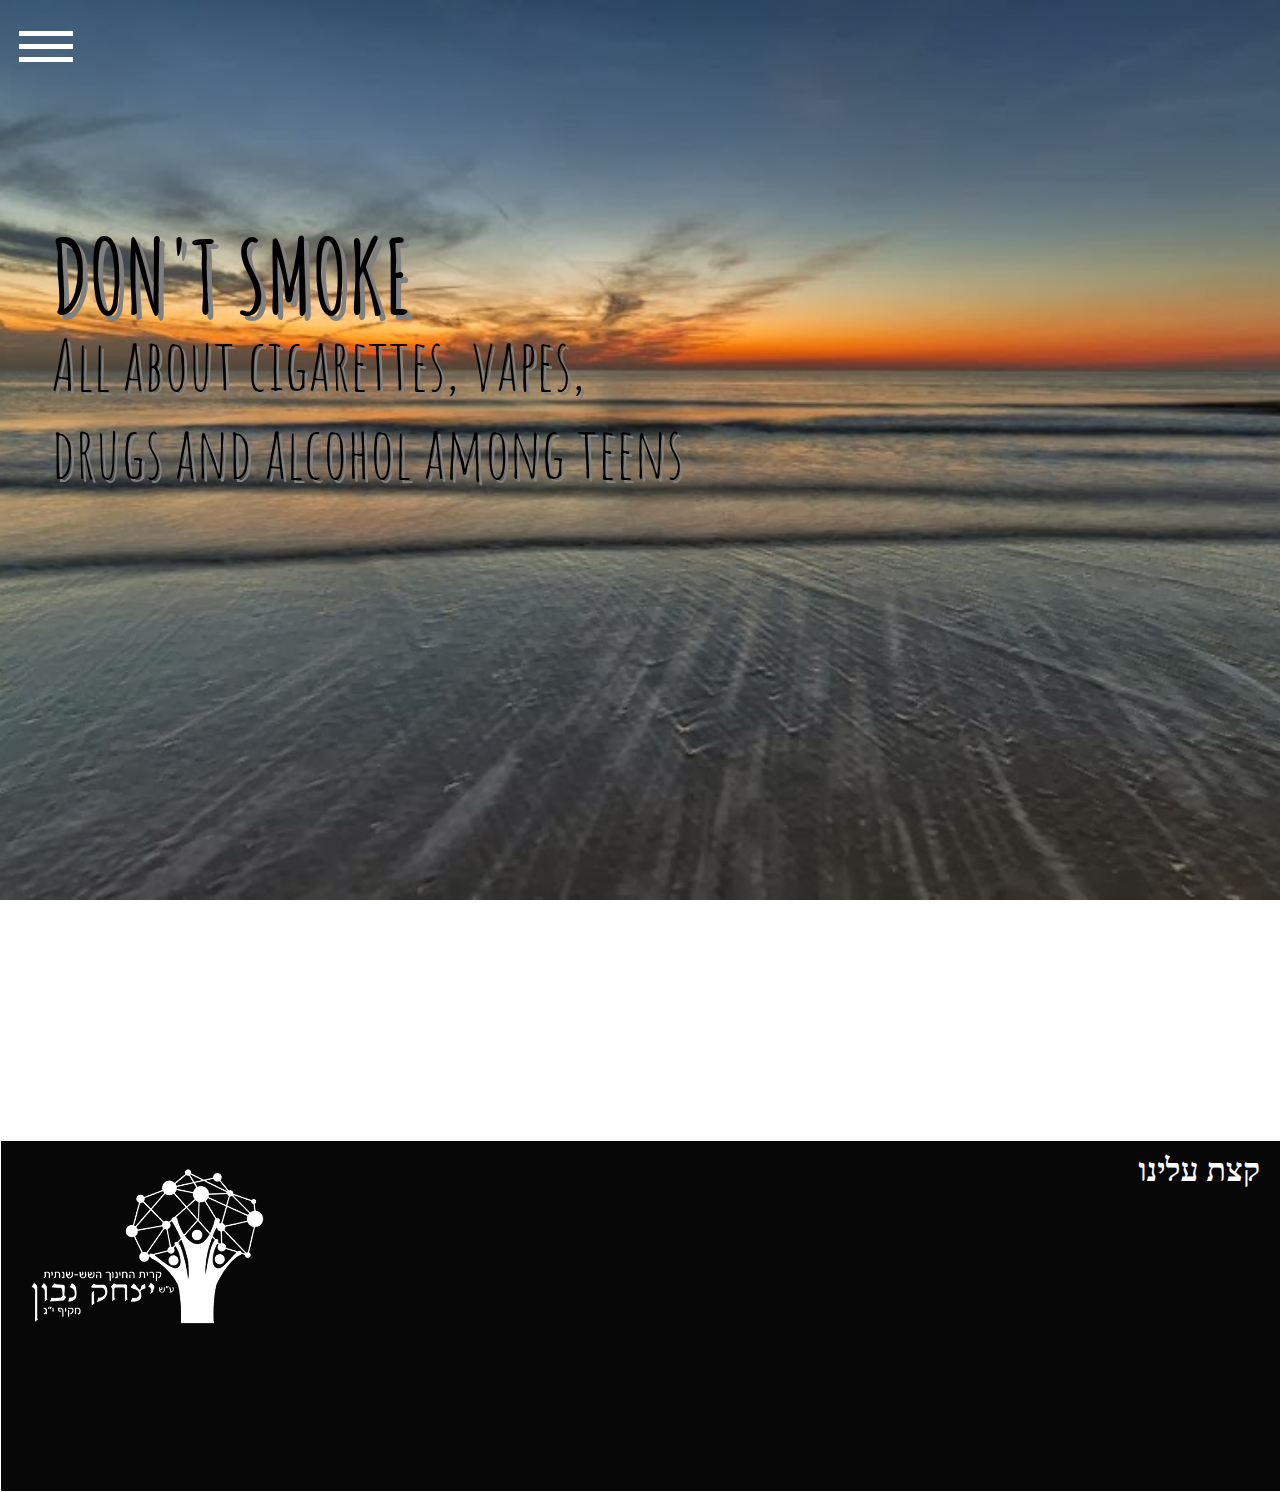
==== index.html @ 5208f823 "Add files via upload" ====
<!DOCTYPE html>
<html lang="en">

<head>
    <meta charset="UTF-8">
    <meta http-equiv="X-UA-Compatible" content="IE=edge">
    <meta name="viewport" content="width=device-width, initial-scale=1.0">
    <title>DONTSMOKE</title>
    <link rel="stylesheet" href="style.css">
    <link rel="preconnect" href="https://fonts.googleapis.com">
    <link rel="preconnect" href="https://fonts.gstatic.com" crossorigin>
    <link href="https://fonts.googleapis.com/css2?family=Amatic+SC:wght@400;700&display=swap" rel="stylesheet">
    <link rel="icon" href="logotab.png">
    <link rel="stylesheet" href="https://cdnjs.cloudflare.com/ajax/libs/font-awesome/4.7.0/css/font-awesome.min.css">
</head>

<body>
    <div class="banner">
        <h1>DON'T SMOKE</h1>
        <p>All about cigarettes, vapes,<br> drugs and alcohol among teens</p>
    </div>

    <div class="menu-wrap">
        <input type="checkbox" class="toggler">
        <div class="hamburger">
            <div></div>
        </div>
        <div class="menu">
            <div>
                <div>
                    <ul>
                        <li><a href="index.html">בית</a></li>
                        <li>
                            <a href="smoke.html">לגבי עישון</a>
                        </li>
                        <li>
                            <a href="alcohol.html">לגבי אלכוהול</a>
                        </li>
                        <li><a href="footer">קצת עלינו</a></li>
                    </ul>
                </div>
            </div>
        </div>
    </div>
    <style>
        .banner h1 {
            font-size: 100px;
            font-family: 'Amatic SC', cursive;
            position: absolute;
            top: 145px;
            left: 4%;
            text-shadow: 5px 5px rgb(128, 128, 128);
        }
        
        .banner p {
            font-family: 'Amatic SC', cursive;
            font-size: 70px;
            position: absolute;
            top: 250px;
            left: 4%;
            text-shadow: 2.5px 2.5px rgb(128, 128, 128);
        }
    </style>
    <script src="script.js"></script>
</body>
<footer id="footer">
    <hr size="500px" color="white" style="position:absolute; bottom: -600px; height: 350px; width: 100%; left: 0; background-color: rgb(7, 7, 7);">
    <div class="f-banner">
        <h1 id="T1" style="position: absolute;bottom: -310px; color: rgb(255, 255, 255); right: 20px;">קצת עלינו</h1>
        <img src="logo.png" style="position: absolute; bottom: -500px; size: 100px;" id="img">
    </div>
    <div class="social-media">
        
    </div>
</footer>


</html>
---- style.css ----
* {}


html{  
    background: url(background.jpg) no-repeat center center fixed; 
    -webkit-background-size: cover;
    -moz-background-size: cover;
    -o-background-size: cover;
    background-size: cover;
    scroll-behavior: smooth;
    overflow-x: hidden;
    overflow-y: scroll;
}


body {
    margin: 0px;
    padding: 0px;
    width: 100%;
    height: 100%;
    position: fixed;
    background-repeat: no-repeat;
    padding: 0;
    position: absolute;
    top: 0;
    left: 0;
}

.header,
.logo img {
    object-fit: contain;
    position: absolute;
    top: 0;
    right: 0px;
}

.menu-wrap {
    position: fixed;
    top: 0;
    left: 0;
    z-index: 1;
}

.menu-wrap .toggler {
    position: absolute;
    top: 0;
    left: 0;
    z-index: 2;
    cursor: pointer;
    width: 70px;
    height: 70px;
    opacity: 0;
}

.menu-wrap .hamburger {
    position: absolute;
    top: 0;
    left: 0;
    z-index: 1;
    width: 60px;
    height: 60px;
    padding: 1rem;
    background: var(--primary-color);
    display: flex;
    align-items: center;
    justify-content: center;
}


/* Hamburger Line */

.menu-wrap .hamburger>div {
    position: relative;
    flex: none;
    width: 90%;
    height: 5px;
    background: rgb(255, 255, 255);
    display: flex;
    align-items: center;
    justify-content: center;
    transition: all 0.4s ease;
}


/* Hamburger Lines - Top & Bottom */

.menu-wrap .hamburger>div::before,
.menu-wrap .hamburger>div::after {
    content: '';
    position: absolute;
    z-index: 1;
    top: -13px;
    width: 100%;
    height: 5px;
    background: inherit;
}


/* Moves Line Down */

.menu-wrap .hamburger>div::after {
    top: 13px;
}


/* Toggler Animation */

.menu-wrap .toggler:checked+.hamburger>div {
    transform: rotate(135deg);
}


/* Turns Lines Into X */

.menu-wrap .toggler:checked+.hamburger>div:before,
.menu-wrap .toggler:checked+.hamburger>div:after {
    top: 0;
    transform: rotate(90deg);
}


/* Rotate On Hover When Checked */

.menu-wrap .toggler:checked:hover+.hamburger>div {
    transform: rotate(225deg);
}


/* Show Menu */

.menu-wrap .toggler:checked~.menu {
    visibility: visible;
}

.menu-wrap .toggler:checked~.menu>div {
    transform: scale(1);
    transition-duration: var(--menu-speed);
}

.menu-wrap .toggler:checked~.menu>div>div {
    opacity: 1;
    transition: opacity 0.4s ease 0.4s;
}

.menu-wrap .menu {
    position: fixed;
    top: 0;
    left: 0;
    width: 100%;
    height: 100%;
    visibility: hidden;
    overflow: hidden;
    display: flex;
    align-items: center;
    justify-content: center;
}

.menu-wrap .menu>div {
    background: var(--overlay-color);
    border-radius: 50%;
    width: 200vw;
    height: 200vw;
    display: flex;
    flex: none;
    align-items: center;
    justify-content: center;
    transform: scale(0);
    transition: all 0.4s ease;
}

.menu-wrap .menu>div>div {
    text-align: center;
    max-width: 90vw;
    max-height: 100vh;
    opacity: 0;
    transition: opacity 0.4s ease;
}

.menu-wrap .menu>div>div>ul>li {
    list-style: none;
    color: #fff;
    font-size: 1.5rem;
    padding: 1rem;
}

.menu-wrap .menu>div>div>ul>li>a {
    color: inherit;
    text-decoration: none;
    transition: color 0.4s ease;
}
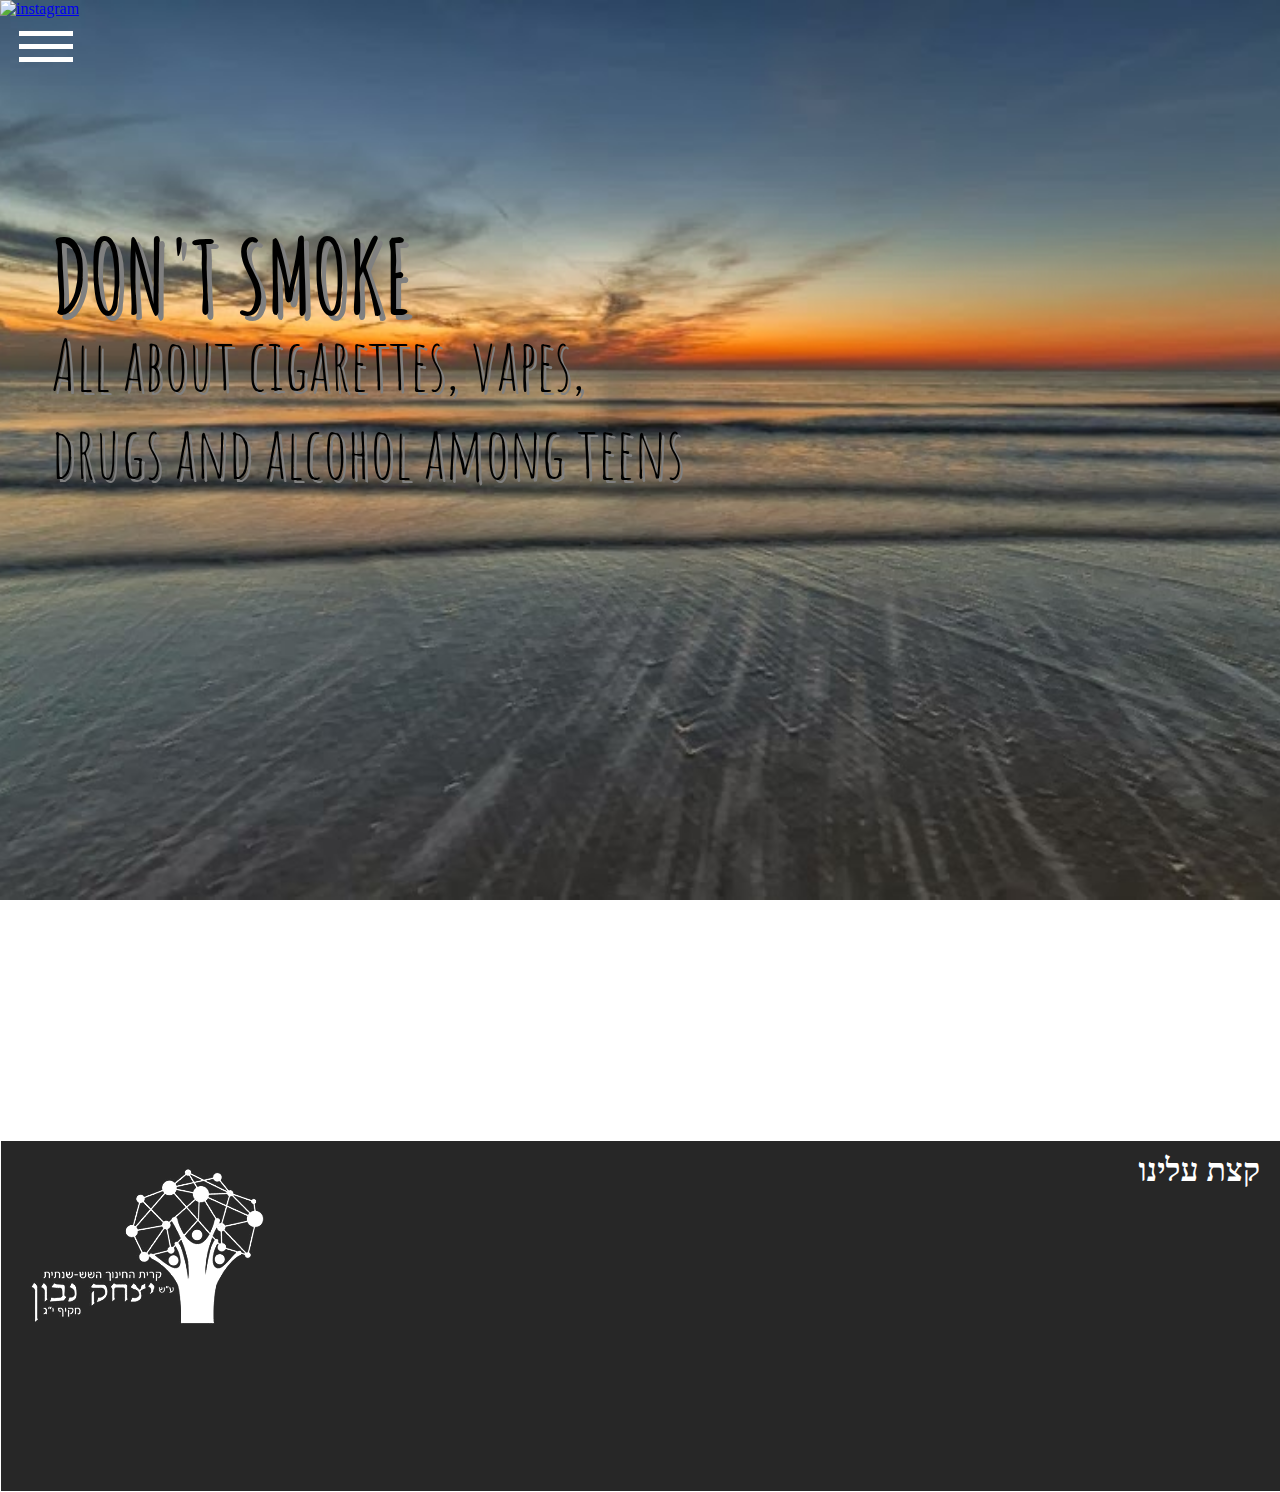
==== commit 52c3ca31: "Update index.html" ====
--- a/index.html
+++ b/index.html
@@ -64,15 +64,18 @@
     <script src="script.js"></script>
 </body>
 <footer id="footer">
-    <hr size="500px" color="white" style="position:absolute; bottom: -600px; height: 350px; width: 100%; left: 0; background-color: rgb(7, 7, 7);">
+    <hr size="500px" color="white" style="position:absolute; bottom: -600px; height: 350px; width: 100%; left: 0; background-color: rgb(39, 39, 39);">
     <div class="f-banner">
         <h1 id="T1" style="position: absolute;bottom: -310px; color: rgb(255, 255, 255); right: 20px;">קצת עלינו</h1>
         <img src="logo.png" style="position: absolute; bottom: -500px; size: 100px;" id="img">
     </div>
     <div class="social-media">
-        
+        <a href="https://instagram.com/makifyg_school?utm_medium=copy_link" target="_blank"><img alt="instagram" src="instagram.png"></a>
+        <style>
+        </style>
     </div>
 </footer>
 
 
+
 </html>
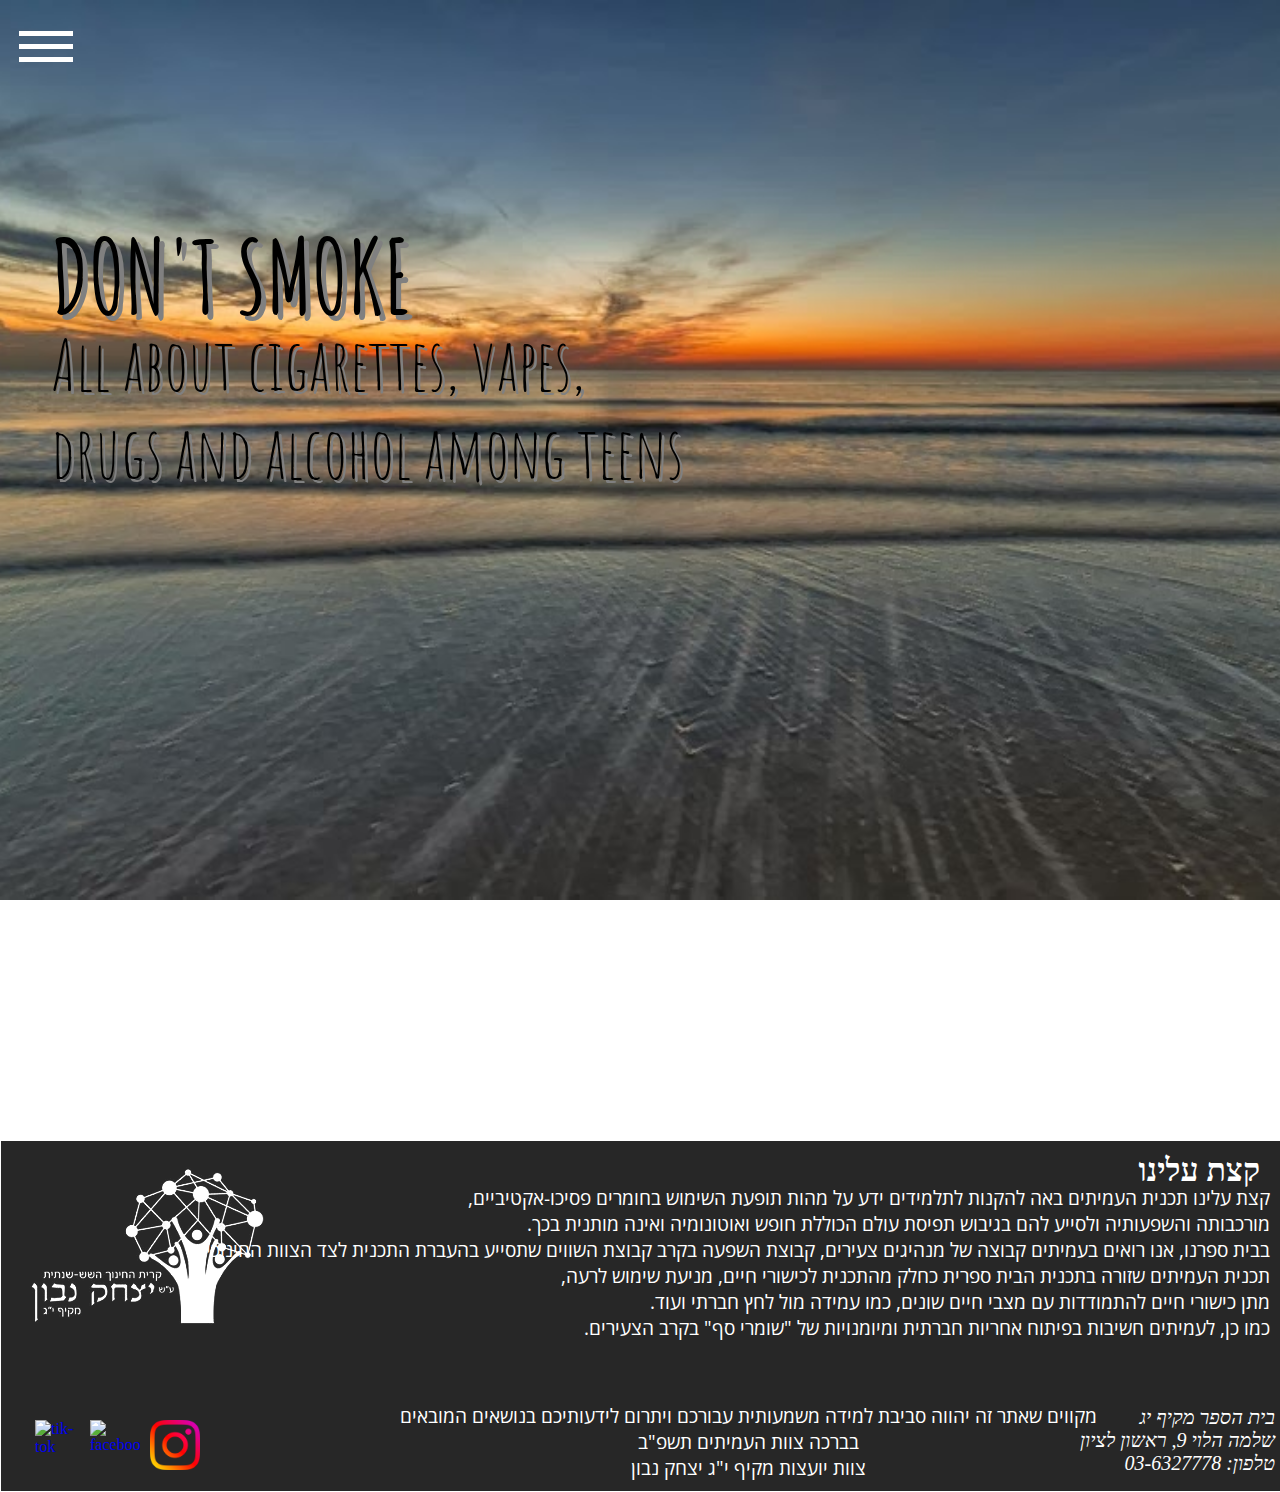
==== commit 09d5f655: "Add files via upload" ====
--- a/index.html
+++ b/index.html
@@ -12,6 +12,9 @@
     <link href="https://fonts.googleapis.com/css2?family=Amatic+SC:wght@400;700&display=swap" rel="stylesheet">
     <link rel="icon" href="logotab.png">
     <link rel="stylesheet" href="https://cdnjs.cloudflare.com/ajax/libs/font-awesome/4.7.0/css/font-awesome.min.css">
+    <link rel="preconnect" href="https://fonts.googleapis.com">
+<link rel="preconnect" href="https://fonts.gstatic.com" crossorigin>
+<link href="https://fonts.googleapis.com/css2?family=Open+Sans:ital,wght@0,300;0,400;0,500;0,600;1,300;1,400;1,500&display=swap" rel="stylesheet">
 </head>
 
 <body>
@@ -29,12 +32,12 @@
             <div>
                 <div>
                     <ul>
-                        <li><a href="index.html">בית</a></li>
+                        <li><a href="index.html">דף בית</a></li>
                         <li>
-                            <a href="smoke.html">לגבי עישון</a>
+                            <a href="smoke.html">עישון</a>
                         </li>
                         <li>
-                            <a href="alcohol.html">לגבי אלכוהול</a>
+                            <a href="alcohol.html">אלכוהול</a>
                         </li>
                         <li><a href="footer">קצת עלינו</a></li>
                     </ul>
@@ -67,11 +70,34 @@
     <hr size="500px" color="white" style="position:absolute; bottom: -600px; height: 350px; width: 100%; left: 0; background-color: rgb(39, 39, 39);">
     <div class="f-banner">
         <h1 id="T1" style="position: absolute;bottom: -310px; color: rgb(255, 255, 255); right: 20px;">קצת עלינו</h1>
+        <p style="text-align: right;color: white;font-size: 19px;position: absolute;bottom: -460px;right: 10px;font-family: 'Open Sans', sans-serif;float: right;">
+            ,קצת עלינו תכנית העמיתים באה להקנות לתלמידים ידע על מהות תופעת השימוש בחומרים פסיכו-אקטיביים<br>.מורכבותה והשפעותיה ולסייע להם בגיבוש תפיסת עולם הכוללת חופש ואוטונומיה ואינה מותנית בכך<br>
+            .בבית ספרנו, אנו רואים בעמיתים קבוצה של מנהיגים צעירים, קבוצת השפעה בקרב קבוצת השווים שתסייע בהעברת התכנית לצד הצוות החינוכי<br> ,תכנית העמיתים שזורה בתכנית הבית ספרית כחלק מהתכנית לכישורי חיים, מניעת שימוש לרעה<br> .מתן כישורי חיים להתמודדות עם מצבי חיים שונים, כמו עמידה מול לחץ חברתי ועוד<br> .כמו כן, לעמיתים חשיבות בפיתוח אחריות חברתית ומיומנויות של "שומרי סף" בקרב הצעירים
+        </p>
+        <p style="position: absolute;bottom: -600px;left: 400px;text-align: center;color: white;font-size: 19px;font-family: 'Open Sans', sans-serif;float: right;">מקווים שאתר זה יהווה סביבת למידה משמעותית עבורכם ויתרום לידעותיכם בנושאים המובאים<br>בברכה צוות העמיתים תשפ"ב <br> צוות יועצות מקיף י"ג יצחק נבון</p>
         <img src="logo.png" style="position: absolute; bottom: -500px; size: 100px;" id="img">
     </div>
     <div class="social-media">
-        <a href="https://instagram.com/makifyg_school?utm_medium=copy_link" target="_blank"><img alt="instagram" src="instagram.png"></a>
+        <a href="https://instagram.com/makifyg_school?utm_medium=copy_link" target="_blank" ><img alt="instagram" src="instagram.png" style="height: 50px; width: 50px; position: absolute; bottom: -570px; left: 150px;"></a>
+        <a href="https://www.facebook.com/makifyg" target="_blank" ><img alt="facebook" src="facebook.png" style="height: 50px; width: 50px; position: absolute; bottom: -570px; left: 90px;"></a>
+        <a href="https://vm.tiktok.com/ZSdLdF1tJ/" target="_blank" ><img alt="tik-tok" src="tik-tok.png" style="height: 50px; width: 50px; position: absolute; bottom: -570px; left: 35px;"></a>
+    </div>
+    <div class="info">
+        <address>
+            <span>בית הספר מקיף יג<br>
+             שלמה הלוי 9, ראשון לציון<br>
+            טלפון: 03-6327778
+        </span>
+        </address>
         <style>
+            .info address span{
+                text-align: right;
+                position: absolute;
+                bottom: -575px;
+                right: 5px;
+                font-size: 20px;
+                color: white;
+            }
         </style>
     </div>
 </footer>
